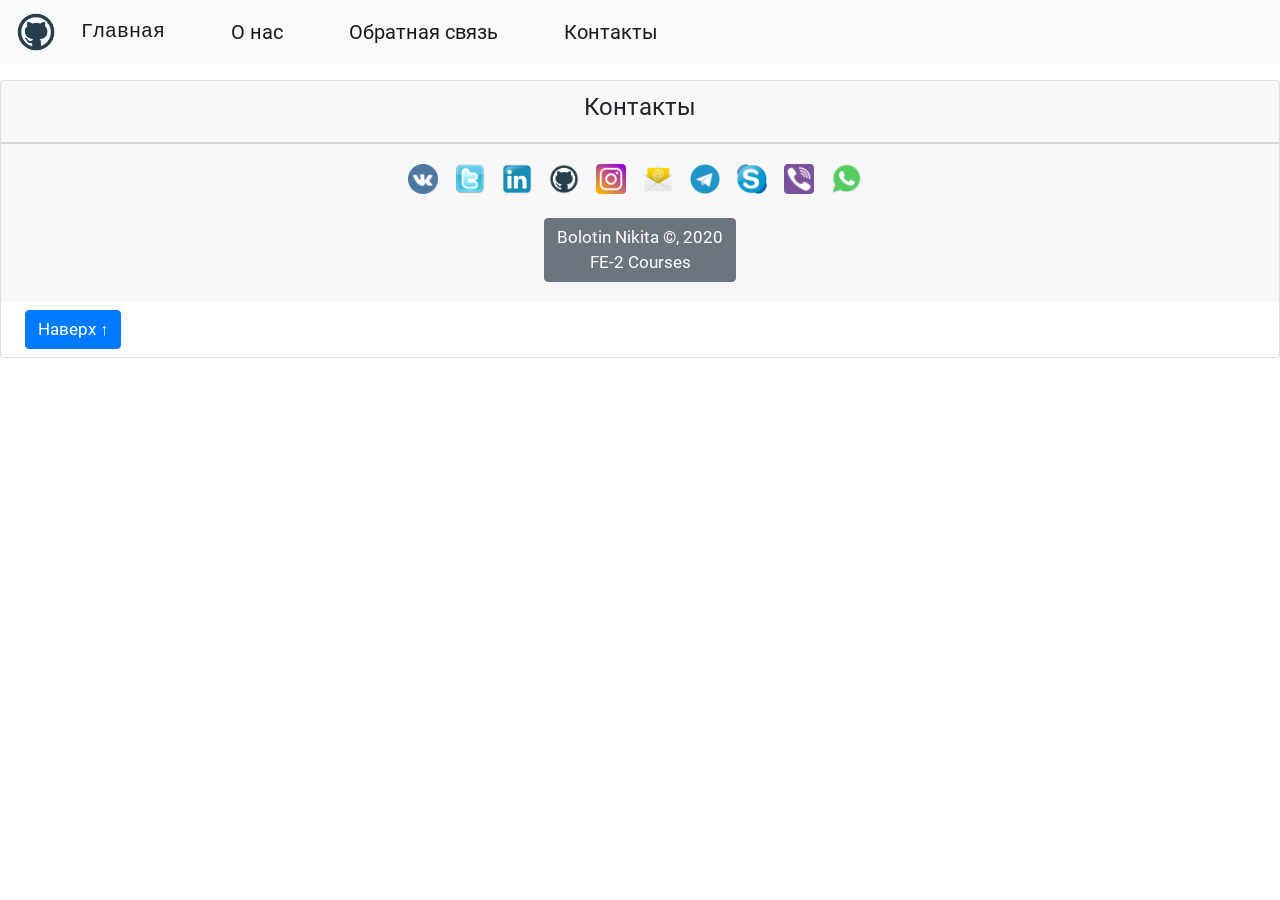
==== index.html @ 30ce2d46 "feat(project): add dist" ====
<!DOCTYPE html>
<html lang="ru">
<head>
  <meta charset="UTF-8">
  <meta name="viewport" content="width=device-width,initial-scale=1,shrink-to-fit=no">
  <title>News SPA</title>
  <link rel="icon" href="/images/favicon.ico" type="image/icon">
<link href="/vendors~bundle.css" rel="stylesheet"><link href="/bundle.css" rel="stylesheet"></head>
<body>
<header class="container-main mx-auto mb-3 backBtn" id="header">
  <nav class="navbar navbar-expand-lg navbar-light bg-light">
    <img src="/images/github-logo-header-image.png" width="40" height="40" alt="GitHub" title="GitHub">
    <button class="navbar-toggler" type="button" data-toggle="collapse" data-target="#navbarSupportedContent" aria-controls="navbarSupportedContent" aria-expanded="false" aria-label="Toggle navigation">
      <span class="navbar-toggler-icon"></span>
    </button>
    <div class="collapse navbar-collapse" id="navbarSupportedContent">
      <ul class="navbar-nav mr-auto">
        <li class="nav-item active ml-3 mr-5">
          <button class="nav-link btn main-btn text-monospace" id="mainButton">
            Главная
            <span class="sr-only"></span></button>
        </li>
        <li class="nav-item active mr-5">
          <button class="nav-link btn about-btn" id="aboutButton">О нас<span class="sr-only"></span></button>
        </li>
        <li class="nav-item active mr-5">
          <button class="nav-link btn feedback-btn" id="feedbackButton">Обратная связь<span class="sr-only"></span></button>
        </li>
        <li class="nav-item active">
          <button class="nav-link btn contacts-btn" id="contactsButton">Контакты<span class="sr-only"></span></button>
        </li>
      </ul>
    </div>
  </nav>
</header>
<main>
  <!--  main page rout-->
  <div class="d-none" id="mainPage">
    <div class="row container-main mx-auto mt-4">
      <div class="col mt-3" id="filtersPage">
        <form>
          <div class="form-group">
            <div class="font-weight-bold mb-2">Категория новостей</div>
            <div class="form-check">
              <input class="form-check-input" type="checkbox" name="newsCategory" value="main" id="main">
              <label class="form-check-label" for="main">
                Главное
              </label>
            </div>
            <div class="form-check">
              <input class="form-check-input" type="checkbox" name="newsCategory" value="russia" id="russia">
              <label class="form-check-label" for="russia">
                Россия
              </label>
            </div>
            <div class="form-check">
              <input class="form-check-input" type="checkbox" name="newsCategory" value="world" id="world">
              <label class="form-check-label" for="world">
                Мир
              </label>
            </div>
            <div class="form-check">
              <input class="form-check-input" type="checkbox" name="newsCategory" value="economics" id="economics">
              <label class="form-check-label" for="economics">
                Экономика
              </label>
            </div>
            <div class="form-check">
              <input class="form-check-input" type="checkbox" name="newsCategory" value="sport" id="sport">
              <label class="form-check-label" for="sport">
                Спорт
              </label>
            </div>
            <div class="form-check">
              <input class="form-check-input" type="checkbox" name="newsCategory" value="journeys" id="journeys">
              <label class="form-check-label" for="journeys">
                Путешествия
              </label>
            </div>
            <div class="font-weight-bold mt-4 mb-2">Дата выхода</div>
            <div class="form-check">
              <input class="form-check-input" type="checkbox" name="newsDate" value="today" id="today">
              <label class="form-check-label" for="today">
                Сегодня
              </label>
            </div>
            <div class="form-check">
              <input class="form-check-input" type="checkbox" name="newsDate" value="previously" id="previously">
              <label class="form-check-label" for="previously">
                Ранее
              </label>
            </div>
            <div class="font-weight-bold mt-4 mb-2">Активность</div>
            <div class="form-check">
              <input class="form-check-input" type="checkbox" name="newsActivity" value="high" id="high">
              <label class="form-check-label" for="high">
                Высокая
              </label>
            </div>
            <div class="form-check">
              <input class="form-check-input" type="checkbox" name="newsActivity" value="medium" id="medium">
              <label class="form-check-label" for="medium">
                Средняя
              </label>
            </div>
            <div class="form-check">
              <input class="form-check-input" type="checkbox" name="newsActivity" value="low" id="low">
              <label class="form-check-label" for="low">
                Низкая
              </label>
            </div>
            <div class="font-weight-bold mt-4 mb-2">Рейтинг</div>
            <div class="form-check">
              <input class="form-check-input" type="checkbox" name="newsRating" value="5" id="5">
              <label class="form-check-label" for="5">
                &#9734; &#9734; &#9734; &#9734; &#9734;
              </label>
            </div>
            <div class="form-check">
              <input class="form-check-input" type="checkbox" name="newsRating" value="4" id="4">
              <label class="form-check-label" for="4">
                &#9734; &#9734; &#9734; &#9734;
              </label>
            </div>
            <div class="form-check">
              <input class="form-check-input" type="checkbox" name="newsRating" value="3" id="3">
              <label class="form-check-label" for="3">
                &#9734; &#9734; &#9734;
              </label>
            </div>
            <div class="form-check">
              <input class="form-check-input" type="checkbox" name="newsRating" value="2" id="2">
              <label class="form-check-label" for="2">
                &#9734; &#9734;
              </label>
            </div>
            <div class="form-check">
              <input class="form-check-input" type="checkbox" name="newsRating" value="1" id="1">
              <label class="form-check-label" for="1">
                &#9734;
              </label>
            </div>
            <button type="reset" class="btn-sm btn-primary mt-4" id="clearFiltersBtn">Очистить
              фильтры
            </button>
          </div>
        </form>
      </div>
      <div class="container-columns">
        <div class="row mx-auto" id="allNewsPage">

        </div>
      </div>
    </div>
  </div>
  <!--  main page rout-->

  <!--  single news page rout-->
  <div class="row mx-auto d-none container-main" id="singleNewsPage">
    <div id="singleNewsContainer">

    </div>
    <div class="row mx-auto mt-5 w-50" id="commentsSection">
      <div id="commentsContainer">

      </div>
      <div class="mx-auto" id="commentsForm">
        <h5 class="mt-5">Отправить комментарий</h5>
        <form class="row">
          <div class="col-12">
            <div class="form-group">
              <label for="commentTitle">Тема</label>
              <input type="text" class="form-control" id="commentTitle" name="commentTitle" value="" aria-describedby="title" required>
            </div>
          </div>
          <div class="col-sm-12">
            <div class="form-group">
              <label for="commentAuthor">Автор</label>
              <input type="text" class="form-control" id="commentAuthor" name="commentAuthor" value="" required>
            </div>
          </div>
          <div class="col-sm-12">
            <div class="form-group">
              <label for="commentText">Текст</label>
              <textarea class="form-control" id="commentText" name="commentText" rows="5" required></textarea>
            </div>
          </div>
        </form>
        <button type="submit" class="btn-sm btn-success mt-3 mb-4" id="postCommentButton">Отправить
        </button>
      </div>
    </div>
  </div>
  <!--  single news page rout-->

  <!-- post news page rout-->
  <div class="row w-50 mx-auto mt-5 mb-3 d-none" id="postNewsPage">
    <div class="col-12 mt-4 text-center">
      <img src="/images/feedback-image.jpeg" alt="feedback-image" title="feedback-image" width="500" height="320" class="mb-5 img-fluid">
    </div>
    <div class="col-12 mb-3">
      <p>Здравствуйте! <br> Если у Вас есть чем с нами поделиться, пожалуйста,
        заполните форму ниже и мы обязательно Вам ответим. Спасибо!</p>
    </div>
    <div class="col-12">
      <form id="postForm" novalidate>
        <h5 class="mt-5 mb-5">Форма обратной связи</h5>
        <div class="form-row">
          <div class="form-group col-md-6">
            <label for="emailInput">Email</label>
            <input type="email" class="form-control" name="email" id="emailInput" placeholder="Email">
          </div>
          <div class="form-group col-md-6">
            <label for="nameInput">Имя</label>
            <input type="text" class="form-control" name="name" id="nameInput" placeholder="Имя">
          </div>
        </div>
        <div class="form-row">
          <div class="form-group col-md-6">
            <label for="countryInput">Страна</label>
            <input type="text" class="form-control" name="country" id="countryInput" placeholder="Страна">
          </div>
          <div class="form-group col-md-6">
            <label for="topicInput">Тема</label>
            <input type="text" class="form-control" name="topic" id="topicInput" placeholder="Тема">
          </div>
        </div>
        <div class="form-group">
          <label for="textInput">Текст новости</label>
          <textarea class="form-control" id="textInput" name="text" placeholder="Текст новости" rows="3"></textarea>
        </div>
        <button type="submit" class="btn-sm btn-primary">Отправить
        </button>
      </form>
    </div>
  </div>
  <!-- post news page rout-->

  <!--  about page rout-->
  <div class="row mx-auto mt-5 mb-5 ml-5 container-main w-50 d-none" id="aboutPage">
    <div class="col">
      <img src="/images/spa-logo.jpg" alt="spa-logo" title="spa-logo" width="800" height="500" class="mb-5 img-fluid">
      <p>Данный сайт новостей является Single Page Application, написанным
        на нативном JavaScript, без использования фреймворков. При этом
        содержит следующий функционал:</p>
      <ul>
        <li>страница новостей (главная - общая для всех новостей, с
          превью - списком всех новостей);
        </li>
        <li>страница новости по id (подробная страница отдельной новости);
        </li>
        <li>страница "О нас";
        </li>
        <li>страница для обратной связи с отправкой формы с валидацией на
          сервер;
        </li>
        <li>фильтрация новостей по списку параметров (чекбоксы);
        </li>
        <li>секция с отправкой комментариев на сервер.
        </li>
      </ul>
    </div>
  </div>
  <!--  about page rout-->

  <!--  error page rout-->
  <div class="row mx-auto container-main w-50 d-none mt-5 mb-5" id="errorPage">
    <div class="col">
      <div class="alert alert-danger text-center" role="alert">
        <p>404, не найдено</p>
        <p>К сожалению, что-то пошло не так :(</p>
      </div>
    </div>
  </div>
  <!--  error page rout-->
</main>
<footer class="container-main mx-auto mt-3">
  <div class="card text-center">
    <div class="card-header contacts">
      <h4>Контакты</h4>
    </div>
    <div class="card-footer text-center">
      <ul class="list-unstyled p-2">
        <li>
          <a href="https://vk.com/bolotinnikita" target="_blank">
            <img src="/images/vk-logo.png" width="30" height="30" alt="ВК" title="ВК"></a>
        </li>
        <li>
          <a href="https://twitter.com/bolotinnick" target="_blank">
            <img src="/images/twitter-logo.png" width="30" height="30" alt="Twitter" title="Twitter"></a>
        </li>
        <li>
          <a href="https://www.linkedin.com/in/bolotinnick/" target="_blank">
            <img src="/images/linkedin-logo.png" width="30" height="30" alt="LinkedIn" title="LinkedIn"></a>
        </li>
        <li>
          <a href="https://github.com/TrekFuel" target="_blank">
            <img src="/images/github-logo.png" width="30" height="30" alt="GitHub" title="GitHub"></a>
        </li>
        <li>
          <a href="https://www.instagram.com/bolotinnick/" target="_blank">
            <img src="/images/instagram-logo.png" width="30" height="30" alt="Instagram" title="Instagram"></a>
        </li>
        <li>
          <a href="mailto:ridge96@yandex.ru?subject=website">
            <img src="/images/email-logo.png" width="30" height="30" alt="Email" title="Email"></a>
        </li>
        <li>
          <a href="https://t.me/bolotinnick" target="_blank">
            <img src="/images/telegram-logo.png" width="30" height="30" alt="Telegram" title="Telegram"></a>
        </li>
        <li>
          <a href="skype:nick-spinner96?add">
            <img src="/images/skype-logo.png" width="30" height="30" alt="Skype" title="Skype"></a>
        </li>
        <li>
          <a href="viber://chat?number=+375291328633">
            <img src="/images/viber-logo.png" width="30" height="30" alt="Viber" title="Viber"></a>
        </li>
        <li>
          <a href="https://wa.me/375291328633" target="_blank">
            <img src="/images/whatsapp-logo.png" width="30" height="30" alt="WhatsApp" title="WhatsApp"></a>
        </li>
      </ul>
      <div class="btn btn-secondary mb-2">Bolotin Nikita &copy;, 2020 <br>
        FE-2
        Courses
      </div>
    </div>
    <div class="text-left m-2">
      <a href="#top" class="btn btn-primary ml-3" id="btn">Наверх
        &uarr;</a>
    </div>
  </div>
</footer>
<script type="text/javascript" src="/vendors~bundle.js"></script><script type="text/javascript" src="/bundle.js"></script></body>
</html>
---- bundle.css ----
@font-face {
    font-family: 'Roboto';
    src: url(/11eabca2251325cfc5589c9c6fb57b46.ttf) format('truetype');
}
html {
  scroll-behavior: smooth; }

body {
  font-family: "Roboto", sans-serif;
  font-size: 1.2rem; }

.btn {
  font-size: 1.25rem; }

.sign {
  max-width: 36rem; }

.sign .btn {
  font-size: 1.05rem; }

#aboutPage {
  max-width: 75rem; }

.container-main {
  max-width: 1300px; }

.container-columns {
  max-width: 1000px; }

.card-body h6 {
  font-size: 1.08rem; }

#allNewsPage p {
  font-size: 0.95rem; }

#singleNewsPage p {
  font-size: 0.95rem; }

#postNewsPage {
  font-size: 1.05rem; }

#commentsSection {
  font-size: 1.05rem; }

.container-button {
  max-width: 100px; }

footer li {
  display: inline;
  padding-right: 12px;
  padding-bottom: 12px; }

footer li :hover {
  transform: rotate(1turn);
  transition: 0.7s ease-in; }

footer .btn {
  font-size: 1.05rem; }


/*# sourceMappingURL=bundle.css.map*/
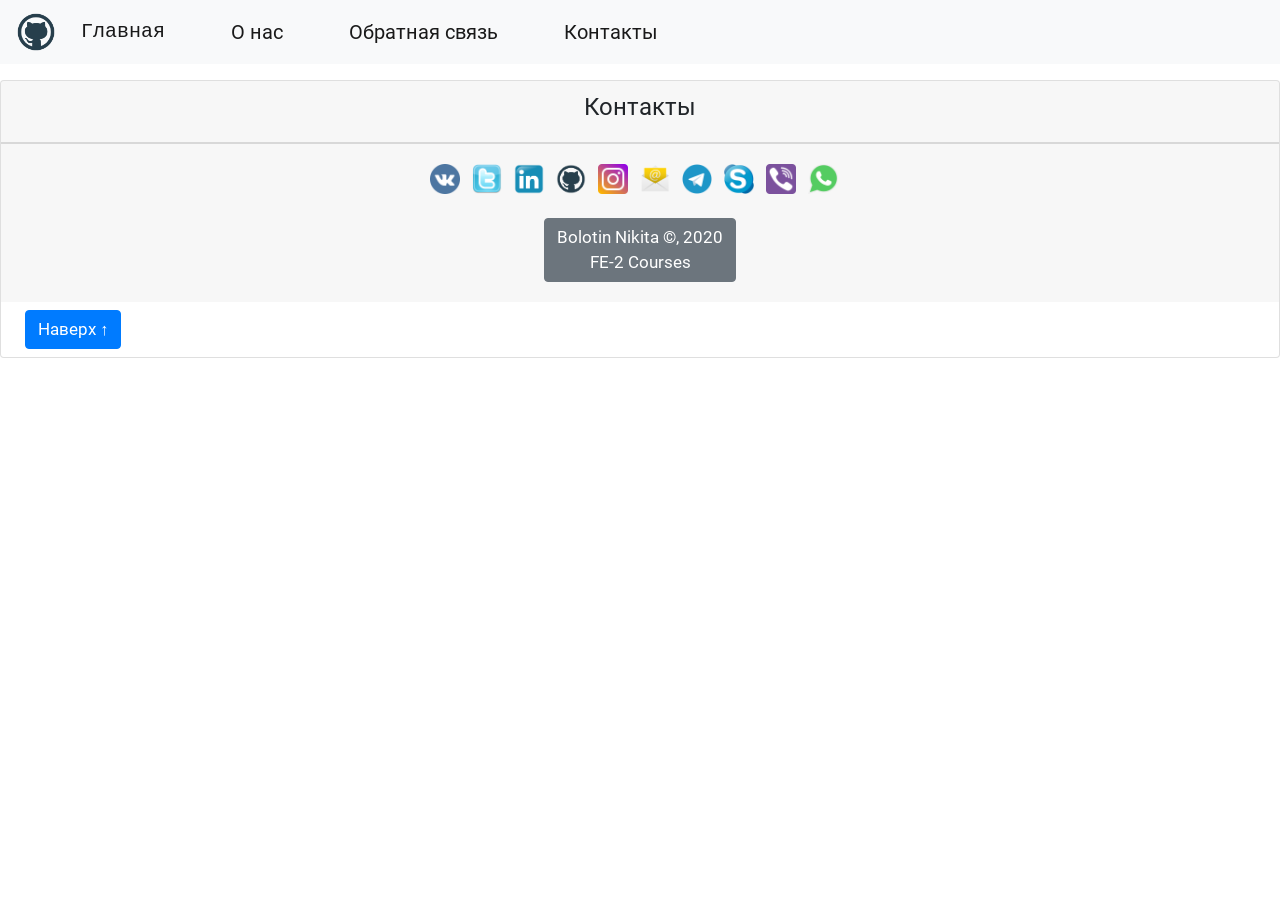
==== commit 6ba2049e: "feat(project): add dist (build)" ====
--- a/index.html
+++ b/index.html
@@ -1,337 +1 @@
-<!DOCTYPE html>
-<html lang="ru">
-<head>
-  <meta charset="UTF-8">
-  <meta name="viewport" content="width=device-width,initial-scale=1,shrink-to-fit=no">
-  <title>News SPA</title>
-  <link rel="icon" href="/images/favicon.ico" type="image/icon">
-<link href="/vendors~bundle.css" rel="stylesheet"><link href="/bundle.css" rel="stylesheet"></head>
-<body>
-<header class="container-main mx-auto mb-3 backBtn" id="header">
-  <nav class="navbar navbar-expand-lg navbar-light bg-light">
-    <img src="/images/github-logo-header-image.png" width="40" height="40" alt="GitHub" title="GitHub">
-    <button class="navbar-toggler" type="button" data-toggle="collapse" data-target="#navbarSupportedContent" aria-controls="navbarSupportedContent" aria-expanded="false" aria-label="Toggle navigation">
-      <span class="navbar-toggler-icon"></span>
-    </button>
-    <div class="collapse navbar-collapse" id="navbarSupportedContent">
-      <ul class="navbar-nav mr-auto">
-        <li class="nav-item active ml-3 mr-5">
-          <button class="nav-link btn main-btn text-monospace" id="mainButton">
-            Главная
-            <span class="sr-only"></span></button>
-        </li>
-        <li class="nav-item active mr-5">
-          <button class="nav-link btn about-btn" id="aboutButton">О нас<span class="sr-only"></span></button>
-        </li>
-        <li class="nav-item active mr-5">
-          <button class="nav-link btn feedback-btn" id="feedbackButton">Обратная связь<span class="sr-only"></span></button>
-        </li>
-        <li class="nav-item active">
-          <button class="nav-link btn contacts-btn" id="contactsButton">Контакты<span class="sr-only"></span></button>
-        </li>
-      </ul>
-    </div>
-  </nav>
-</header>
-<main>
-  <!--  main page rout-->
-  <div class="d-none" id="mainPage">
-    <div class="row container-main mx-auto mt-4">
-      <div class="col mt-3" id="filtersPage">
-        <form>
-          <div class="form-group">
-            <div class="font-weight-bold mb-2">Категория новостей</div>
-            <div class="form-check">
-              <input class="form-check-input" type="checkbox" name="newsCategory" value="main" id="main">
-              <label class="form-check-label" for="main">
-                Главное
-              </label>
-            </div>
-            <div class="form-check">
-              <input class="form-check-input" type="checkbox" name="newsCategory" value="russia" id="russia">
-              <label class="form-check-label" for="russia">
-                Россия
-              </label>
-            </div>
-            <div class="form-check">
-              <input class="form-check-input" type="checkbox" name="newsCategory" value="world" id="world">
-              <label class="form-check-label" for="world">
-                Мир
-              </label>
-            </div>
-            <div class="form-check">
-              <input class="form-check-input" type="checkbox" name="newsCategory" value="economics" id="economics">
-              <label class="form-check-label" for="economics">
-                Экономика
-              </label>
-            </div>
-            <div class="form-check">
-              <input class="form-check-input" type="checkbox" name="newsCategory" value="sport" id="sport">
-              <label class="form-check-label" for="sport">
-                Спорт
-              </label>
-            </div>
-            <div class="form-check">
-              <input class="form-check-input" type="checkbox" name="newsCategory" value="journeys" id="journeys">
-              <label class="form-check-label" for="journeys">
-                Путешествия
-              </label>
-            </div>
-            <div class="font-weight-bold mt-4 mb-2">Дата выхода</div>
-            <div class="form-check">
-              <input class="form-check-input" type="checkbox" name="newsDate" value="today" id="today">
-              <label class="form-check-label" for="today">
-                Сегодня
-              </label>
-            </div>
-            <div class="form-check">
-              <input class="form-check-input" type="checkbox" name="newsDate" value="previously" id="previously">
-              <label class="form-check-label" for="previously">
-                Ранее
-              </label>
-            </div>
-            <div class="font-weight-bold mt-4 mb-2">Активность</div>
-            <div class="form-check">
-              <input class="form-check-input" type="checkbox" name="newsActivity" value="high" id="high">
-              <label class="form-check-label" for="high">
-                Высокая
-              </label>
-            </div>
-            <div class="form-check">
-              <input class="form-check-input" type="checkbox" name="newsActivity" value="medium" id="medium">
-              <label class="form-check-label" for="medium">
-                Средняя
-              </label>
-            </div>
-            <div class="form-check">
-              <input class="form-check-input" type="checkbox" name="newsActivity" value="low" id="low">
-              <label class="form-check-label" for="low">
-                Низкая
-              </label>
-            </div>
-            <div class="font-weight-bold mt-4 mb-2">Рейтинг</div>
-            <div class="form-check">
-              <input class="form-check-input" type="checkbox" name="newsRating" value="5" id="5">
-              <label class="form-check-label" for="5">
-                &#9734; &#9734; &#9734; &#9734; &#9734;
-              </label>
-            </div>
-            <div class="form-check">
-              <input class="form-check-input" type="checkbox" name="newsRating" value="4" id="4">
-              <label class="form-check-label" for="4">
-                &#9734; &#9734; &#9734; &#9734;
-              </label>
-            </div>
-            <div class="form-check">
-              <input class="form-check-input" type="checkbox" name="newsRating" value="3" id="3">
-              <label class="form-check-label" for="3">
-                &#9734; &#9734; &#9734;
-              </label>
-            </div>
-            <div class="form-check">
-              <input class="form-check-input" type="checkbox" name="newsRating" value="2" id="2">
-              <label class="form-check-label" for="2">
-                &#9734; &#9734;
-              </label>
-            </div>
-            <div class="form-check">
-              <input class="form-check-input" type="checkbox" name="newsRating" value="1" id="1">
-              <label class="form-check-label" for="1">
-                &#9734;
-              </label>
-            </div>
-            <button type="reset" class="btn-sm btn-primary mt-4" id="clearFiltersBtn">Очистить
-              фильтры
-            </button>
-          </div>
-        </form>
-      </div>
-      <div class="container-columns">
-        <div class="row mx-auto" id="allNewsPage">
-
-        </div>
-      </div>
-    </div>
-  </div>
-  <!--  main page rout-->
-
-  <!--  single news page rout-->
-  <div class="row mx-auto d-none container-main" id="singleNewsPage">
-    <div id="singleNewsContainer">
-
-    </div>
-    <div class="row mx-auto mt-5 w-50" id="commentsSection">
-      <div id="commentsContainer">
-
-      </div>
-      <div class="mx-auto" id="commentsForm">
-        <h5 class="mt-5">Отправить комментарий</h5>
-        <form class="row">
-          <div class="col-12">
-            <div class="form-group">
-              <label for="commentTitle">Тема</label>
-              <input type="text" class="form-control" id="commentTitle" name="commentTitle" value="" aria-describedby="title" required>
-            </div>
-          </div>
-          <div class="col-sm-12">
-            <div class="form-group">
-              <label for="commentAuthor">Автор</label>
-              <input type="text" class="form-control" id="commentAuthor" name="commentAuthor" value="" required>
-            </div>
-          </div>
-          <div class="col-sm-12">
-            <div class="form-group">
-              <label for="commentText">Текст</label>
-              <textarea class="form-control" id="commentText" name="commentText" rows="5" required></textarea>
-            </div>
-          </div>
-        </form>
-        <button type="submit" class="btn-sm btn-success mt-3 mb-4" id="postCommentButton">Отправить
-        </button>
-      </div>
-    </div>
-  </div>
-  <!--  single news page rout-->
-
-  <!-- post news page rout-->
-  <div class="row w-50 mx-auto mt-5 mb-3 d-none" id="postNewsPage">
-    <div class="col-12 mt-4 text-center">
-      <img src="/images/feedback-image.jpeg" alt="feedback-image" title="feedback-image" width="500" height="320" class="mb-5 img-fluid">
-    </div>
-    <div class="col-12 mb-3">
-      <p>Здравствуйте! <br> Если у Вас есть чем с нами поделиться, пожалуйста,
-        заполните форму ниже и мы обязательно Вам ответим. Спасибо!</p>
-    </div>
-    <div class="col-12">
-      <form id="postForm" novalidate>
-        <h5 class="mt-5 mb-5">Форма обратной связи</h5>
-        <div class="form-row">
-          <div class="form-group col-md-6">
-            <label for="emailInput">Email</label>
-            <input type="email" class="form-control" name="email" id="emailInput" placeholder="Email">
-          </div>
-          <div class="form-group col-md-6">
-            <label for="nameInput">Имя</label>
-            <input type="text" class="form-control" name="name" id="nameInput" placeholder="Имя">
-          </div>
-        </div>
-        <div class="form-row">
-          <div class="form-group col-md-6">
-            <label for="countryInput">Страна</label>
-            <input type="text" class="form-control" name="country" id="countryInput" placeholder="Страна">
-          </div>
-          <div class="form-group col-md-6">
-            <label for="topicInput">Тема</label>
-            <input type="text" class="form-control" name="topic" id="topicInput" placeholder="Тема">
-          </div>
-        </div>
-        <div class="form-group">
-          <label for="textInput">Текст новости</label>
-          <textarea class="form-control" id="textInput" name="text" placeholder="Текст новости" rows="3"></textarea>
-        </div>
-        <button type="submit" class="btn-sm btn-primary">Отправить
-        </button>
-      </form>
-    </div>
-  </div>
-  <!-- post news page rout-->
-
-  <!--  about page rout-->
-  <div class="row mx-auto mt-5 mb-5 ml-5 container-main w-50 d-none" id="aboutPage">
-    <div class="col">
-      <img src="/images/spa-logo.jpg" alt="spa-logo" title="spa-logo" width="800" height="500" class="mb-5 img-fluid">
-      <p>Данный сайт новостей является Single Page Application, написанным
-        на нативном JavaScript, без использования фреймворков. При этом
-        содержит следующий функционал:</p>
-      <ul>
-        <li>страница новостей (главная - общая для всех новостей, с
-          превью - списком всех новостей);
-        </li>
-        <li>страница новости по id (подробная страница отдельной новости);
-        </li>
-        <li>страница "О нас";
-        </li>
-        <li>страница для обратной связи с отправкой формы с валидацией на
-          сервер;
-        </li>
-        <li>фильтрация новостей по списку параметров (чекбоксы);
-        </li>
-        <li>секция с отправкой комментариев на сервер.
-        </li>
-      </ul>
-    </div>
-  </div>
-  <!--  about page rout-->
-
-  <!--  error page rout-->
-  <div class="row mx-auto container-main w-50 d-none mt-5 mb-5" id="errorPage">
-    <div class="col">
-      <div class="alert alert-danger text-center" role="alert">
-        <p>404, не найдено</p>
-        <p>К сожалению, что-то пошло не так :(</p>
-      </div>
-    </div>
-  </div>
-  <!--  error page rout-->
-</main>
-<footer class="container-main mx-auto mt-3">
-  <div class="card text-center">
-    <div class="card-header contacts">
-      <h4>Контакты</h4>
-    </div>
-    <div class="card-footer text-center">
-      <ul class="list-unstyled p-2">
-        <li>
-          <a href="https://vk.com/bolotinnikita" target="_blank">
-            <img src="/images/vk-logo.png" width="30" height="30" alt="ВК" title="ВК"></a>
-        </li>
-        <li>
-          <a href="https://twitter.com/bolotinnick" target="_blank">
-            <img src="/images/twitter-logo.png" width="30" height="30" alt="Twitter" title="Twitter"></a>
-        </li>
-        <li>
-          <a href="https://www.linkedin.com/in/bolotinnick/" target="_blank">
-            <img src="/images/linkedin-logo.png" width="30" height="30" alt="LinkedIn" title="LinkedIn"></a>
-        </li>
-        <li>
-          <a href="https://github.com/TrekFuel" target="_blank">
-            <img src="/images/github-logo.png" width="30" height="30" alt="GitHub" title="GitHub"></a>
-        </li>
-        <li>
-          <a href="https://www.instagram.com/bolotinnick/" target="_blank">
-            <img src="/images/instagram-logo.png" width="30" height="30" alt="Instagram" title="Instagram"></a>
-        </li>
-        <li>
-          <a href="mailto:ridge96@yandex.ru?subject=website">
-            <img src="/images/email-logo.png" width="30" height="30" alt="Email" title="Email"></a>
-        </li>
-        <li>
-          <a href="https://t.me/bolotinnick" target="_blank">
-            <img src="/images/telegram-logo.png" width="30" height="30" alt="Telegram" title="Telegram"></a>
-        </li>
-        <li>
-          <a href="skype:nick-spinner96?add">
-            <img src="/images/skype-logo.png" width="30" height="30" alt="Skype" title="Skype"></a>
-        </li>
-        <li>
-          <a href="viber://chat?number=+375291328633">
-            <img src="/images/viber-logo.png" width="30" height="30" alt="Viber" title="Viber"></a>
-        </li>
-        <li>
-          <a href="https://wa.me/375291328633" target="_blank">
-            <img src="/images/whatsapp-logo.png" width="30" height="30" alt="WhatsApp" title="WhatsApp"></a>
-        </li>
-      </ul>
-      <div class="btn btn-secondary mb-2">Bolotin Nikita &copy;, 2020 <br>
-        FE-2
-        Courses
-      </div>
-    </div>
-    <div class="text-left m-2">
-      <a href="#top" class="btn btn-primary ml-3" id="btn">Наверх
-        &uarr;</a>
-    </div>
-  </div>
-</footer>
-<script type="text/javascript" src="/vendors~bundle.js"></script><script type="text/javascript" src="/bundle.js"></script></body>
-</html>
+<!DOCTYPE html><html lang="ru"><head><meta charset="UTF-8"><meta name="viewport" content="width=device-width,initial-scale=1,shrink-to-fit=no"><title>News SPA</title><link rel="icon" href="/images/favicon.ico" type="image/icon"><link href="/vendors~bundle.778066c1e323b47ebf29.css" rel="stylesheet"><link href="/bundle.778066c1e323b47ebf29.css" rel="stylesheet"></head><body><header class="container-main mx-auto mb-3 backBtn" id="header"><nav class="navbar navbar-expand-lg navbar-light bg-light"><img src="/images/github-logo-header-image.png" width="40" height="40" alt="GitHub" title="GitHub"> <button class="navbar-toggler" type="button" data-toggle="collapse" data-target="#navbarSupportedContent" aria-controls="navbarSupportedContent" aria-expanded="false" aria-label="Toggle navigation"><span class="navbar-toggler-icon"></span></button><div class="collapse navbar-collapse" id="navbarSupportedContent"><ul class="navbar-nav mr-auto"><li class="nav-item active ml-3 mr-5"><button class="nav-link btn main-btn text-monospace" id="mainButton">Главная <span class="sr-only"></span></button></li><li class="nav-item active mr-5"><button class="nav-link btn about-btn" id="aboutButton">О нас<span class="sr-only"></span></button></li><li class="nav-item active mr-5"><button class="nav-link btn feedback-btn" id="feedbackButton">Обратная связь<span class="sr-only"></span></button></li><li class="nav-item active"><button class="nav-link btn contacts-btn" id="contactsButton">Контакты<span class="sr-only"></span></button></li></ul></div></nav></header><main><!--  main page rout--><div class="d-none" id="mainPage"><div class="row container-main mx-auto mt-4"><div class="col mt-3" id="filtersPage"><form><div class="form-group"><div class="font-weight-bold mb-2">Категория новостей</div><div class="form-check"><input class="form-check-input" type="checkbox" name="newsCategory" value="main" id="main"> <label class="form-check-label" for="main">Главное</label></div><div class="form-check"><input class="form-check-input" type="checkbox" name="newsCategory" value="russia" id="russia"> <label class="form-check-label" for="russia">Россия</label></div><div class="form-check"><input class="form-check-input" type="checkbox" name="newsCategory" value="world" id="world"> <label class="form-check-label" for="world">Мир</label></div><div class="form-check"><input class="form-check-input" type="checkbox" name="newsCategory" value="economics" id="economics"> <label class="form-check-label" for="economics">Экономика</label></div><div class="form-check"><input class="form-check-input" type="checkbox" name="newsCategory" value="sport" id="sport"> <label class="form-check-label" for="sport">Спорт</label></div><div class="form-check"><input class="form-check-input" type="checkbox" name="newsCategory" value="journeys" id="journeys"> <label class="form-check-label" for="journeys">Путешествия</label></div><div class="font-weight-bold mt-4 mb-2">Дата выхода</div><div class="form-check"><input class="form-check-input" type="checkbox" name="newsDate" value="today" id="today"> <label class="form-check-label" for="today">Сегодня</label></div><div class="form-check"><input class="form-check-input" type="checkbox" name="newsDate" value="previously" id="previously"> <label class="form-check-label" for="previously">Ранее</label></div><div class="font-weight-bold mt-4 mb-2">Активность</div><div class="form-check"><input class="form-check-input" type="checkbox" name="newsActivity" value="high" id="high"> <label class="form-check-label" for="high">Высокая</label></div><div class="form-check"><input class="form-check-input" type="checkbox" name="newsActivity" value="medium" id="medium"> <label class="form-check-label" for="medium">Средняя</label></div><div class="form-check"><input class="form-check-input" type="checkbox" name="newsActivity" value="low" id="low"> <label class="form-check-label" for="low">Низкая</label></div><div class="font-weight-bold mt-4 mb-2">Рейтинг</div><div class="form-check"><input class="form-check-input" type="checkbox" name="newsRating" value="5" id="5"> <label class="form-check-label" for="5">&#9734; &#9734; &#9734; &#9734; &#9734;</label></div><div class="form-check"><input class="form-check-input" type="checkbox" name="newsRating" value="4" id="4"> <label class="form-check-label" for="4">&#9734; &#9734; &#9734; &#9734;</label></div><div class="form-check"><input class="form-check-input" type="checkbox" name="newsRating" value="3" id="3"> <label class="form-check-label" for="3">&#9734; &#9734; &#9734;</label></div><div class="form-check"><input class="form-check-input" type="checkbox" name="newsRating" value="2" id="2"> <label class="form-check-label" for="2">&#9734; &#9734;</label></div><div class="form-check"><input class="form-check-input" type="checkbox" name="newsRating" value="1" id="1"> <label class="form-check-label" for="1">&#9734;</label></div><button type="reset" class="btn-sm btn-primary mt-4" id="clearFiltersBtn">Очистить фильтры</button></div></form></div><div class="container-columns"><div class="row mx-auto" id="allNewsPage"></div></div></div></div><!--  main page rout--><!--  single news page rout--><div class="row mx-auto d-none container-main" id="singleNewsPage"><div id="singleNewsContainer"></div><div class="row mx-auto mt-5 w-50" id="commentsSection"><div id="commentsContainer"></div><div class="mx-auto" id="commentsForm"><h5 class="mt-5">Отправить комментарий</h5><form class="row"><div class="col-12"><div class="form-group"><label for="commentTitle">Тема</label> <input type="text" class="form-control" id="commentTitle" name="commentTitle" value="" aria-describedby="title" required></div></div><div class="col-sm-12"><div class="form-group"><label for="commentAuthor">Автор</label> <input type="text" class="form-control" id="commentAuthor" name="commentAuthor" value="" required></div></div><div class="col-sm-12"><div class="form-group"><label for="commentText">Текст</label> <textarea class="form-control" id="commentText" name="commentText" rows="5" required></textarea></div></div></form><button type="submit" class="btn-sm btn-success mt-3 mb-4" id="postCommentButton">Отправить</button></div></div></div><!--  single news page rout--><!-- post news page rout--><div class="row w-50 mx-auto mt-5 mb-3 d-none" id="postNewsPage"><div class="col-12 mt-4 text-center"><img src="/images/feedback-image.jpeg" alt="feedback-image" title="feedback-image" width="500" height="320" class="mb-5 img-fluid"></div><div class="col-12 mb-3"><p>Здравствуйте!<br>Если у Вас есть чем с нами поделиться, пожалуйста, заполните форму ниже и мы обязательно Вам ответим. Спасибо!</p></div><div class="col-12"><form id="postForm" novalidate><h5 class="mt-5 mb-5">Форма обратной связи</h5><div class="form-row"><div class="form-group col-md-6"><label for="emailInput">Email</label> <input type="email" class="form-control" name="email" id="emailInput" placeholder="Email"></div><div class="form-group col-md-6"><label for="nameInput">Имя</label> <input type="text" class="form-control" name="name" id="nameInput" placeholder="Имя"></div></div><div class="form-row"><div class="form-group col-md-6"><label for="countryInput">Страна</label> <input type="text" class="form-control" name="country" id="countryInput" placeholder="Страна"></div><div class="form-group col-md-6"><label for="topicInput">Тема</label> <input type="text" class="form-control" name="topic" id="topicInput" placeholder="Тема"></div></div><div class="form-group"><label for="textInput">Текст новости</label> <textarea class="form-control" id="textInput" name="text" placeholder="Текст новости" rows="3"></textarea></div><button type="submit" class="btn-sm btn-primary">Отправить</button></form></div></div><!-- post news page rout--><!--  about page rout--><div class="row mx-auto mt-5 mb-5 ml-5 container-main w-50 d-none" id="aboutPage"><div class="col"><img src="/images/spa-logo.jpg" alt="spa-logo" title="spa-logo" width="800" height="500" class="mb-5 img-fluid"><p>Данный сайт новостей является Single Page Application, написанным на нативном JavaScript, без использования фреймворков. При этом содержит следующий функционал:</p><ul><li>страница новостей (главная - общая для всех новостей, с превью - списком всех новостей);</li><li>страница новости по id (подробная страница отдельной новости);</li><li>страница "О нас";</li><li>страница для обратной связи с отправкой формы с валидацией на сервер;</li><li>фильтрация новостей по списку параметров (чекбоксы);</li><li>секция с отправкой комментариев на сервер.</li></ul></div></div><!--  about page rout--><!--  error page rout--><div class="row mx-auto container-main w-50 d-none mt-5 mb-5" id="errorPage"><div class="col"><div class="alert alert-danger text-center" role="alert"><p>404, не найдено</p><p>К сожалению, что-то пошло не так :(</p></div></div></div><!--  error page rout--></main><footer class="container-main mx-auto mt-3"><div class="card text-center"><div class="card-header contacts"><h4>Контакты</h4></div><div class="card-footer text-center"><ul class="list-unstyled p-2"><li><a href="https://vk.com/bolotinnikita" target="_blank"><img src="/images/vk-logo.png" width="30" height="30" alt="ВК" title="ВК"></a></li><li><a href="https://twitter.com/bolotinnick" target="_blank"><img src="/images/twitter-logo.png" width="30" height="30" alt="Twitter" title="Twitter"></a></li><li><a href="https://www.linkedin.com/in/bolotinnick/" target="_blank"><img src="/images/linkedin-logo.png" width="30" height="30" alt="LinkedIn" title="LinkedIn"></a></li><li><a href="https://github.com/TrekFuel" target="_blank"><img src="/images/github-logo.png" width="30" height="30" alt="GitHub" title="GitHub"></a></li><li><a href="https://www.instagram.com/bolotinnick/" target="_blank"><img src="/images/instagram-logo.png" width="30" height="30" alt="Instagram" title="Instagram"></a></li><li><a href="mailto:ridge96@yandex.ru?subject=website"><img src="/images/email-logo.png" width="30" height="30" alt="Email" title="Email"></a></li><li><a href="https://t.me/bolotinnick" target="_blank"><img src="/images/telegram-logo.png" width="30" height="30" alt="Telegram" title="Telegram"></a></li><li><a href="skype:nick-spinner96?add"><img src="/images/skype-logo.png" width="30" height="30" alt="Skype" title="Skype"></a></li><li><a href="viber://chat?number=+375291328633"><img src="/images/viber-logo.png" width="30" height="30" alt="Viber" title="Viber"></a></li><li><a href="https://wa.me/375291328633" target="_blank"><img src="/images/whatsapp-logo.png" width="30" height="30" alt="WhatsApp" title="WhatsApp"></a></li></ul><div class="btn btn-secondary mb-2">Bolotin Nikita &copy;, 2020<br>FE-2 Courses</div></div><div class="text-left m-2"><a href="#top" class="btn btn-primary ml-3" id="btn">Наверх &uarr;</a></div></div></footer><script type="text/javascript" src="/vendors~bundle.778066c1e323b47ebf29.js"></script><script type="text/javascript" src="/bundle.778066c1e323b47ebf29.js"></script></body></html>
--- a/bundle.778066c1e323b47ebf29.css
+++ b/bundle.778066c1e323b47ebf29.css
@@ -0,0 +1 @@
+@font-face{font-family:Roboto;src:url(/11eabca2251325cfc5589c9c6fb57b46.ttf) format("truetype")}html{scroll-behavior:smooth}body{font-family:Roboto,sans-serif;font-size:1.2rem}.btn{font-size:1.25rem}.sign{max-width:36rem}.sign .btn{font-size:1.05rem}#aboutPage{max-width:75rem}.container-main{max-width:1300px}.container-columns{max-width:1000px}.card-body h6{font-size:1.08rem}#allNewsPage p,#singleNewsPage p{font-size:.95rem}#commentsSection,#postNewsPage{font-size:1.05rem}.container-button{max-width:100px}footer li{display:inline;padding-right:12px;padding-bottom:12px}footer li :hover{transform:rotate(1turn);transition:.7s ease-in}footer .btn{font-size:1.05rem}
